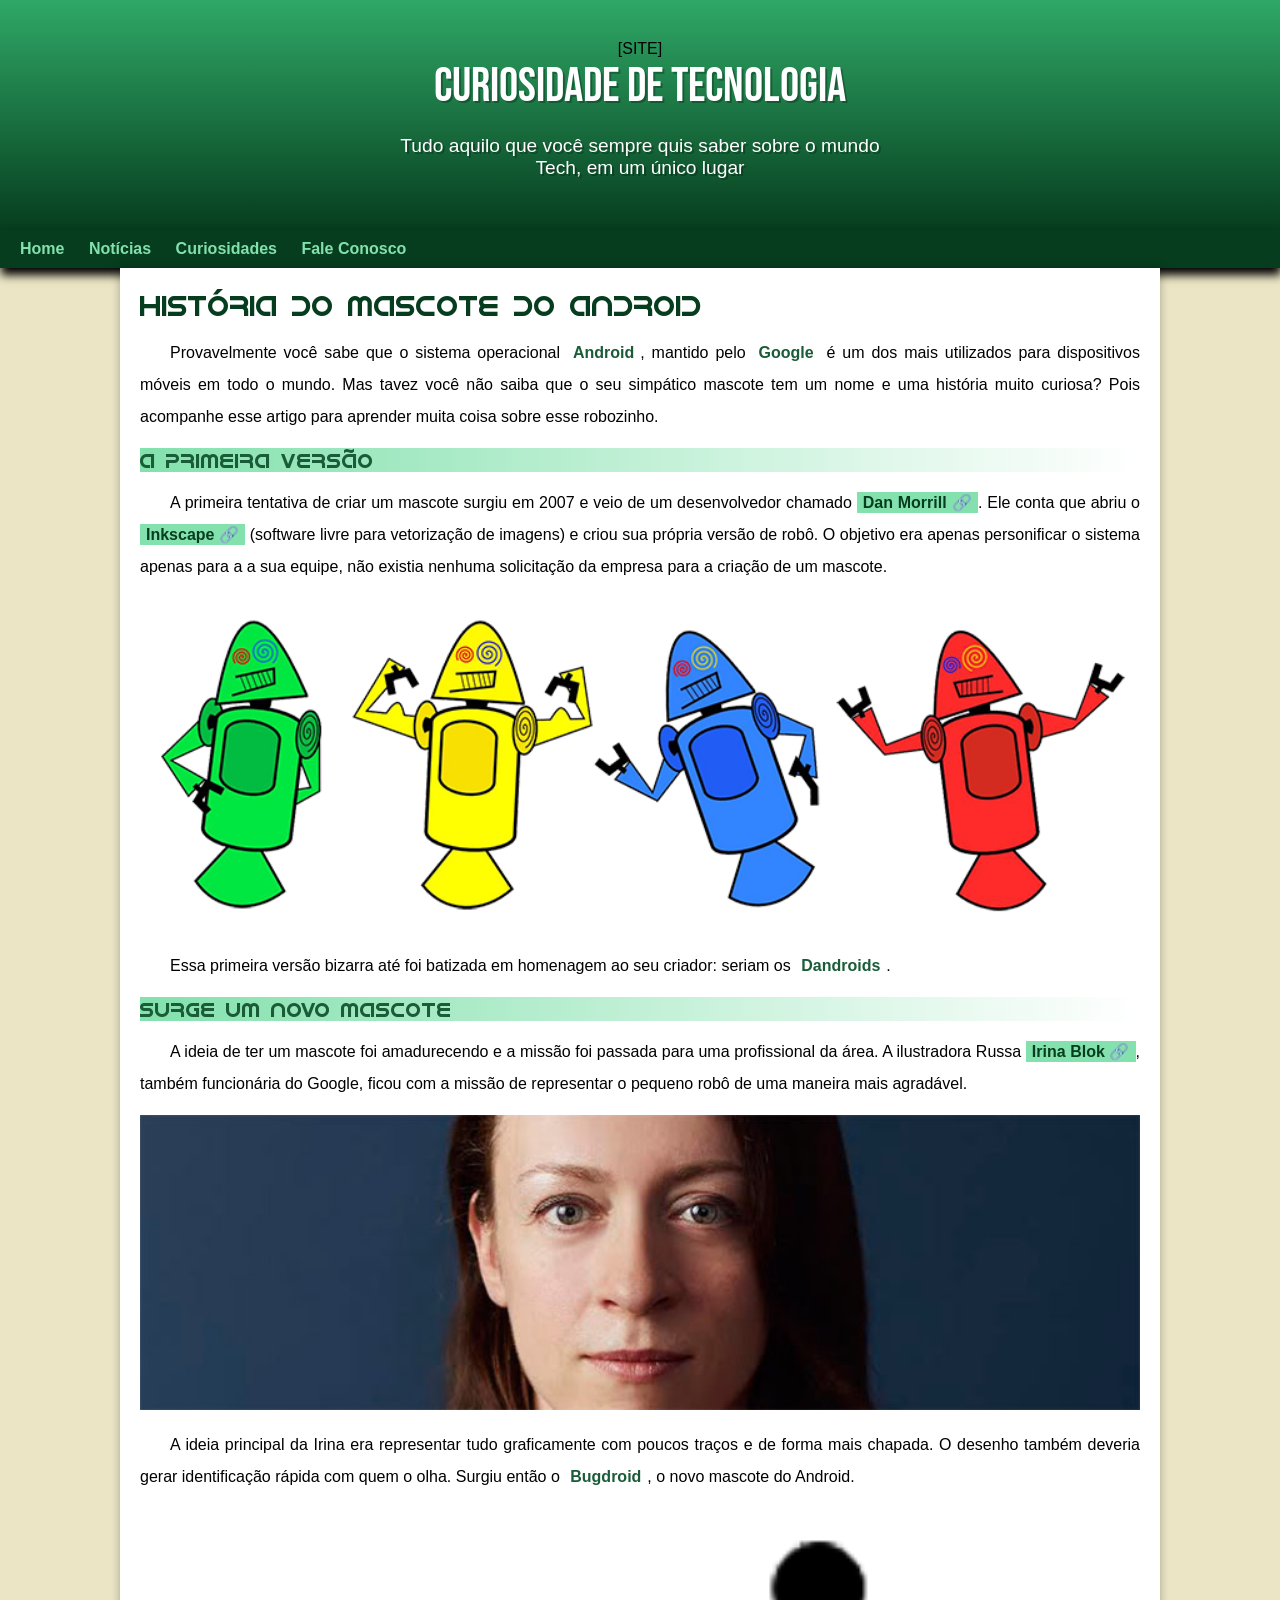
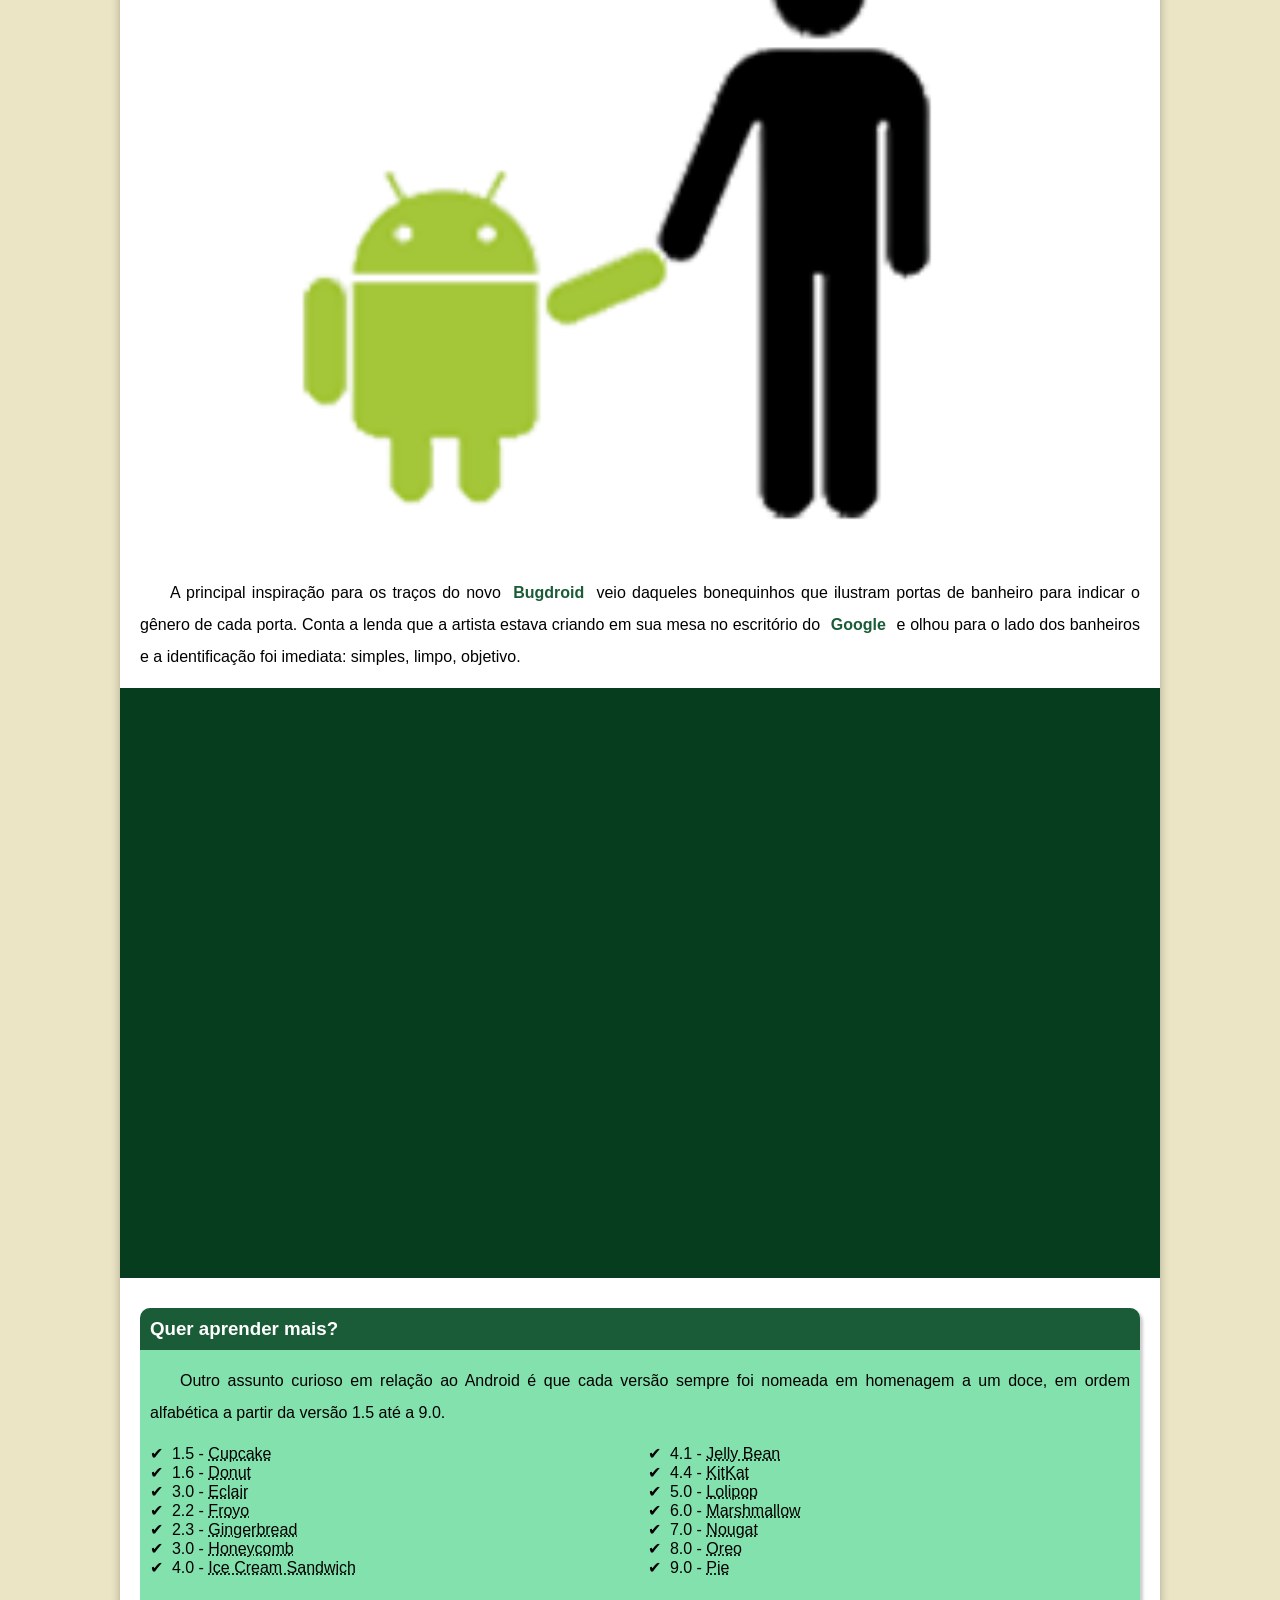
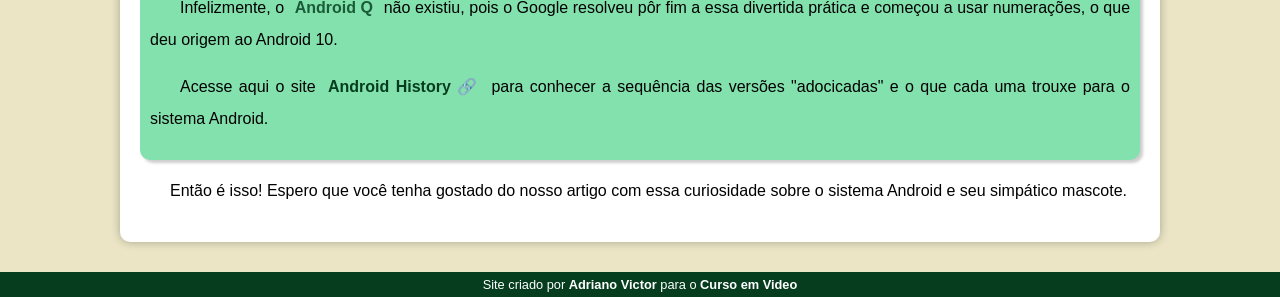
==== index.html @ e6e2ba2b "Atualizado" ====
<!DOCTYPE html>
<html lang="pt-br">
<head>
    <meta charset="UTF-8">
    <meta name="viewport" content="width=device-width, initial-scale=1.0">
    
    <title>Como surgiu o mascote do Android ?</title>
    <link rel="shortcut icon" href="imagens/favicon.ico" type="image/x-icon">
    <link rel="stylesheet" href="estilo/style.css">
</head>
<body>
    <header>
        [SITE]
        <h1>Curiosidade de Tecnologia</h1>
        <p>Tudo aquilo que você sempre quis saber sobre o mundo Tech, em um único lugar</p>
    </header>
    <nav>
        <a href="#">Home</a>
        <a href="#">Notícias</a>
        <a href="#">Curiosidades</a>
        <a href="#">Fale Conosco</a>
    </nav>
    <main>
        <article>
            <h1>História do Mascote do Android</h1>

            <p>Provavelmente você sabe que o sistema operacional <strong>Android</strong>, mantido pelo <strong>Google</strong> é um dos mais utilizados para dispositivos móveis em todo o mundo. Mas tavez você não saiba que o seu simpático mascote tem um nome e uma história muito curiosa? Pois acompanhe esse artigo para aprender muita coisa sobre esse robozinho.</p>

            <h2>A primeira versão</h2>

            <p>A primeira tentativa de criar um mascote surgiu em 2007 e veio de um desenvolvedor chamado <a href="https://androidcommunity.com/dan-morrill-shows-us-the-android-mascot-that-almost-was-20130103/" target="_blank" class="externo">Dan Morrill</a>. Ele conta que abriu o <a href="https://inkscape.org/pt-br/" target="_blank" class="externo">Inkscape</a> (software livre para vetorização de imagens) e criou sua própria versão de robô. O objetivo era apenas personificar o sistema apenas para a a sua equipe, não existia nenhuma solicitação da empresa para a criação de um mascote.</p>

            <picture>
                <source media="(max-width: 670px)" srcset="imagens/dan-droids-pq.png">
                <img src="imagens/dan-droids.png" alt="Primeiro mascote do android"></picture>

            <p>Essa primeira versão bizarra até foi batizada em homenagem ao seu criador: seriam os <strong>Dandroids</strong>.</p>

            <h2>Surge um novo mascote</h2>

            <p>A ideia de ter um mascote foi amadurecendo e a missão foi passada para uma profissional da área. A ilustradora Russa <a href="https://www.irinablok.com/" target="_blank" class="externo">Irina Blok</a>, também funcionária do Google, ficou com a missão de representar o pequeno robô de uma maneira mais agradável.</p>

            <picture>
                <source media="(max-width: 670px)" srcset="imagens/irina-blok-pq.jpg">
                <img src="imagens/irina-blok.jpg" alt="Irina Blok, criadora do Bugdroid"></picture>

            <p>A ideia principal da Irina era representar tudo graficamente com poucos traços e de forma mais chapada. O desenho também deveria gerar identificação rápida com quem o olha. Surgiu então o <strong>Bugdroid</strong>, o novo mascote do Android.</p>

            <img src="imagens/bugdroid.png" alt="Bugdroid" class="pequena">

            <p>A principal inspiração para os traços do novo <strong>Bugdroid</strong> veio daqueles bonequinhos que ilustram portas de banheiro para indicar o gênero de cada porta. Conta a lenda que a artista estava criando em sua mesa no escritório do <strong>Google</strong> e olhou para o lado dos banheiros e a identificação foi imediata: simples, limpo, objetivo.</p>

            <div class="video">
                <iframe width="560" height="315" src="https://www.youtube.com/embed/l2UDgpLz20M?si=bqHIHKAHrymak60t" title="YouTube video player" frameborder="0" allow="accelerometer; autoplay; clipboard-write; encrypted-media; gyroscope; picture-in-picture; web-share" allowfullscreen></iframe>

            </div>
            <aside>
                <h3>Quer aprender mais?</h3>
                
                <p>Outro assunto curioso em relação ao Android é que cada versão sempre foi nomeada em homenagem a um doce, em ordem alfabética a partir da versão 1.5 até a 9.0.</p>
                <ul>
                    <li>1.5 - <abbr title="Bolo de Copo">Cupcake</abbr></li>
                    <li>1.6 - <abbr title="Rosquinha">Donut</abbr></li>
                    <li>3.0 - <abbr title="Bomba">Eclair</abbr></li>
                    <li>2.2 - <abbr title="Iorguete Congelado">Froyo</abbr></li>
                    <li>2.3 - <abbr title="Biscoito de Gengibre">Gingerbread</abbr></li>
                    <li>3.0 - <abbr title="Favo de Mel">Honeycomb</abbr></li>
                    <li>4.0 - <abbr title="Sanduiche de Sorvete">Ice Cream Sandwich</abbr></li>
                    <li>4.1 - <abbr title="Jujuba">Jelly Bean</abbr></li>
                    <li>4.4 - <abbr title="KitKat">KitKat</abbr></li>
                    <li>5.0 - <abbr title="Pirulito">Lolipop</abbr></li>
                    <li>6.0 - <abbr title="Marshmallow">Marshmallow</abbr></li>
                    <li>7.0 - <abbr title="Torrone">Nougat</abbr></li>
                    <li>8.0 - <abbr title="Oreo">Oreo</abbr></li>
                    <li>9.0 - <abbr title="Torta">Pie</abbr></li>
                </ul>
                <p>Infelizmente, o <strong>Android Q </strong>não existiu, pois o Google resolveu pôr fim a essa divertida prática e começou a usar numerações, o que deu origem ao Android 10.</p>

              <p>Acesse aqui o site <a href="https://www.android.com/intl/en_uk/history/#/donut" target="_blank" class="externo">Android History</a> para conhecer a sequência das versões "adocicadas" e o que cada uma trouxe para o sistema Android.</p>
            </aside>

            <p>Então é isso! Espero que você tenha gostado do nosso artigo com essa curiosidade sobre o sistema Android e seu simpático mascote.</p>
        </article>
    </main>
    <footer>
        <p>Site criado por <a href="https://github.com/adrianovictornribeir" target="_blank">Adriano Victor</a> para o <a href="https://www.youtube.com/@CursoemVideo" target="_blank">Curso em Video</a></p></footer>
</body>
</html>
---- estilo/style.css ----
@charset "UTF-8";
@import url('https://fonts.googleapis.com/css2?family=Bebas+Neue&display=swap');
@font-face {
    font-family: 'Android' ;
    src: url('../fontes/idroid.otf') format('opentype');
    font-weight: normal;
}

:root{
    --cor0: #ebe5c5;
    --cor1: #83e1ad;
    --cor2: #3ddc84;
    --cor3: #2fa866;
    --cor4: #1a5c37;
    --cor5: #063d1e;

    --fonte-padrao: Arial, Verdana, Helvetica, sans-serif;
    --fonte-destaque: 'Bebas Neue', sans-serif;
    --fonte-android: 'Android', cursive;
}
*{
    margin: 0px;
    padding: 0px;
}


body{
    background-color: var(--cor0);
    font-family: var(--fonte-padrao);
}

a.externo::after{
    content: '\00A0\1F517';
}

header{
    background-image: linear-gradient(to bottom, var(--cor3), var(--cor5));
    min-height: 150px;
    text-align: center;
    padding: 40px;

}
header > h1{
    color: white;
    font-family: var(--fonte-destaque);
    margin-bottom: 20px;
    font-size: 3em;
    text-shadow: 2px 2px 0px rgba(0, 0, 0, 0.267);
    font-weight: normal;
}
header >p {
    font-family: var(--fonte-padrao);
    font-size: 1.2em;
    color: white;
    max-width: 500px;
    padding-right: 10px;
    padding-left: 10px;
    margin: auto;
    text-shadow: 2px 2px 0px rgba(0, 0, 0, 0.267);

}

nav{
    background-color: var(--cor5);
    padding: 10px;
    box-shadow: 1px 7px 9px black;
}
nav > a{
    color: var(--cor1);
    padding: 10px;
    border-radius: 5px;
    text-decoration: none;
    font-weight: bold;
    transition-duration: 0.3s;
}
nav > a:hover{
    background-color: var(--cor3);
    color: var(--cor5);
}

main{
    min-width: 300px;
    max-width: 1000px;
    background-color: white;
    padding: 20px;
    margin: auto;
    margin-bottom: 30px;
    box-shadow: 0px 0px 10px rgba(0, 0, 0, 0.286);
    border-bottom-left-radius: 10px;
    border-bottom-right-radius: 10px;
}
main h1 {
    color: var(--cor5);
    font-family: var(--fonte-android);
    font-weight: normal;
    font-size: 1.8em;
}

main h2{
    font-family: var(--fonte-android);
    color: var(--cor4);
    font-size: 1.3em;
    background-image: linear-gradient(to right, var(--cor1), transparent);
    font-weight: normal;
}

main p{
    margin: 15px 0px;
    text-align: justify;
    text-indent: 30px;
    font-size: 1em;
    line-height: 2em;
}

main strong {
    color: var(--cor4);
    font-weight: bold;
    
    padding: 2px 6px;
}

main a {
    color: var(--cor5);
    font-weight: bold;
    text-decoration: none;
    padding: 2px 6px;
    background-color: var(--cor1);
}

main a:hover{
    text-decoration: underline;
    color: var(--cor4);
}



main img {
    width: 100%;
}

main img.pequeno{
    max-width: 350px;
    margin: auto;
    display: block;
}

.video{
    margin: 0px -20px 30px -20px;
    padding: 20px;
    background-color: var(--cor5);
    position: relative;
    padding-bottom: 57%;
}

.video > iframe {
    position: absolute;
    top: 5% ;
    left: 5%;
    width: 90%;
    height: 90%;
}

aside > ul {
    list-style-position: inside;
    columns: 2;
    list-style-type: '\2714\00A0\00A0';
}

aside >h3 {
    background-color: var(--cor4);
    color:  white;
    margin: -10px -10px 0px -10px;
    border-radius: 10px 10px 0px 0px;
    padding: 10px;
   
}
aside {
    background-color: var(--cor1);
    padding: 10px;
    border-radius: 10px;
    box-shadow: 3px 3px 3px rgba(0, 0, 0, 0.196);
}
footer{
    background-color: var(--cor5);
    color: white;
    text-align: center;
    font-size: 0.8em;
    padding: 5px;
}

footer a{
    color: white;
    font-weight: bold;
    text-decoration: none;
}

footer a:hover{
    text-decoration: underline;
    color: var(--cor0);

}
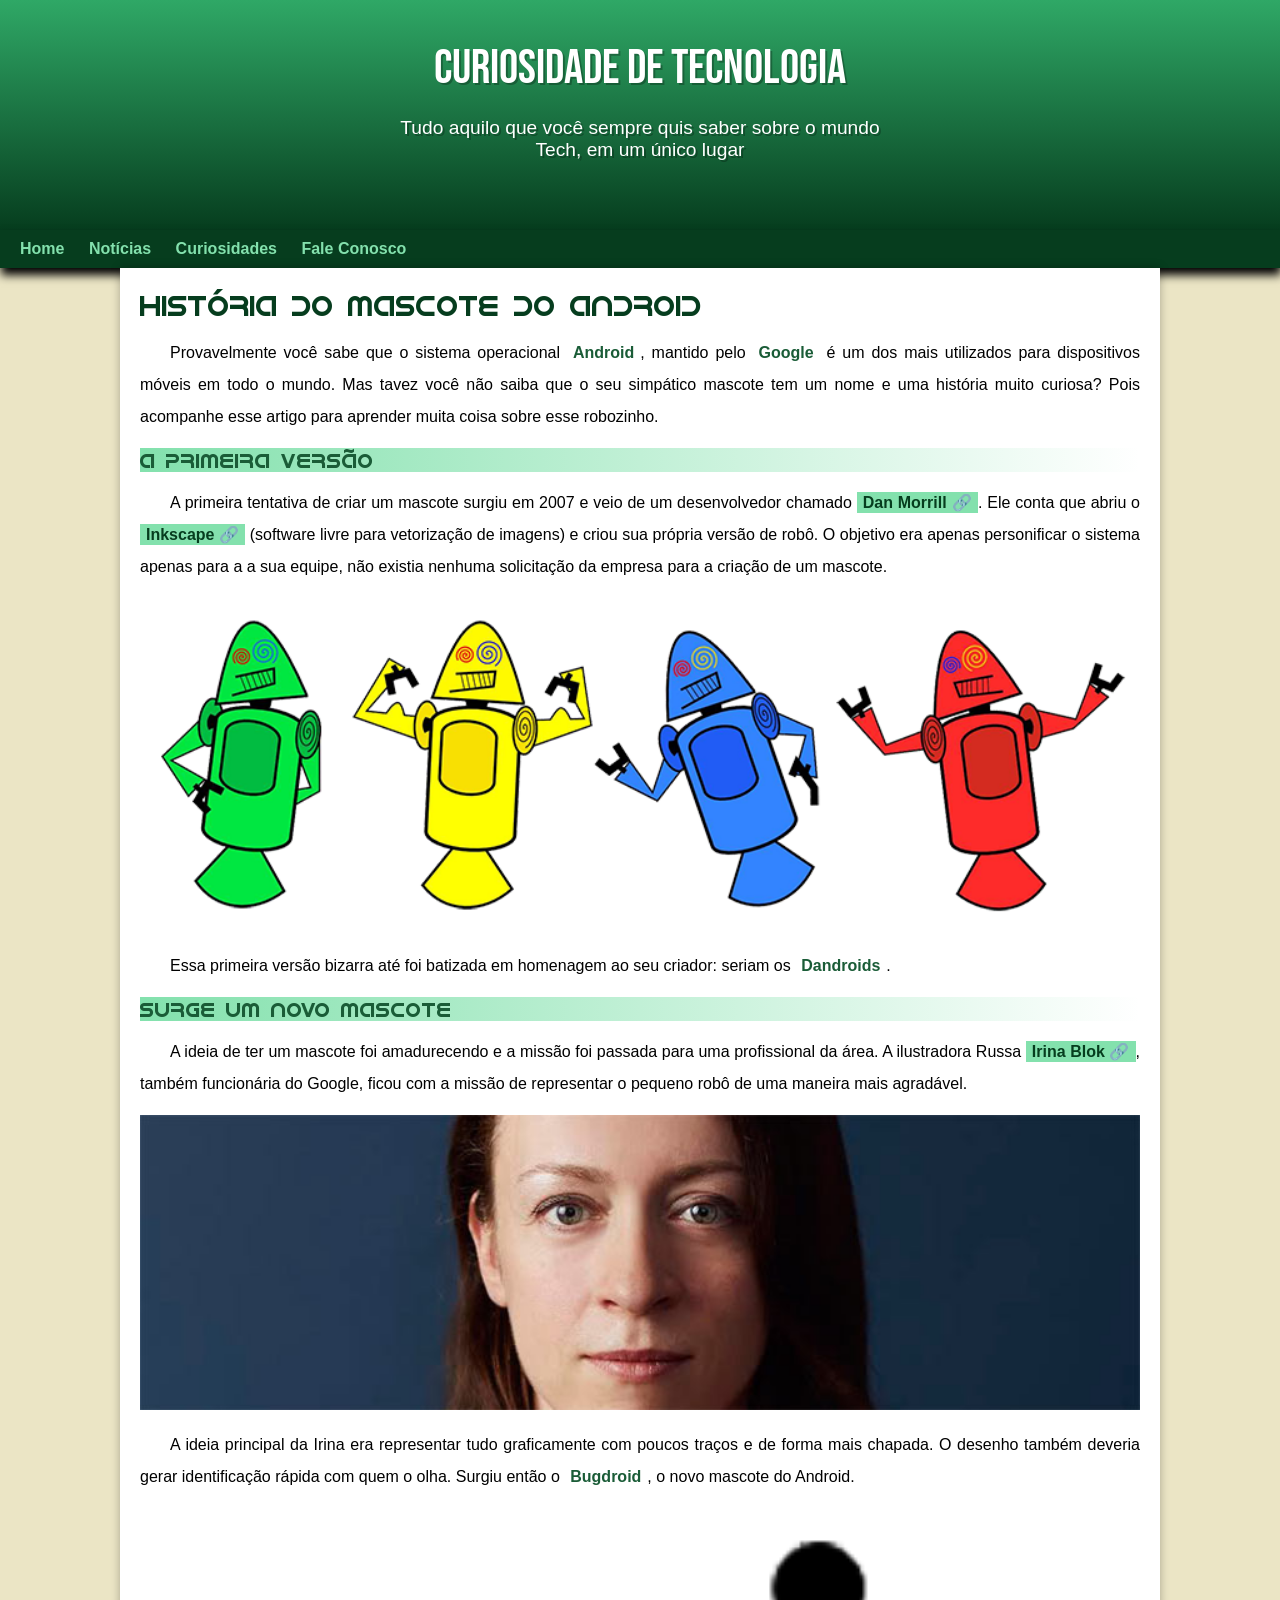
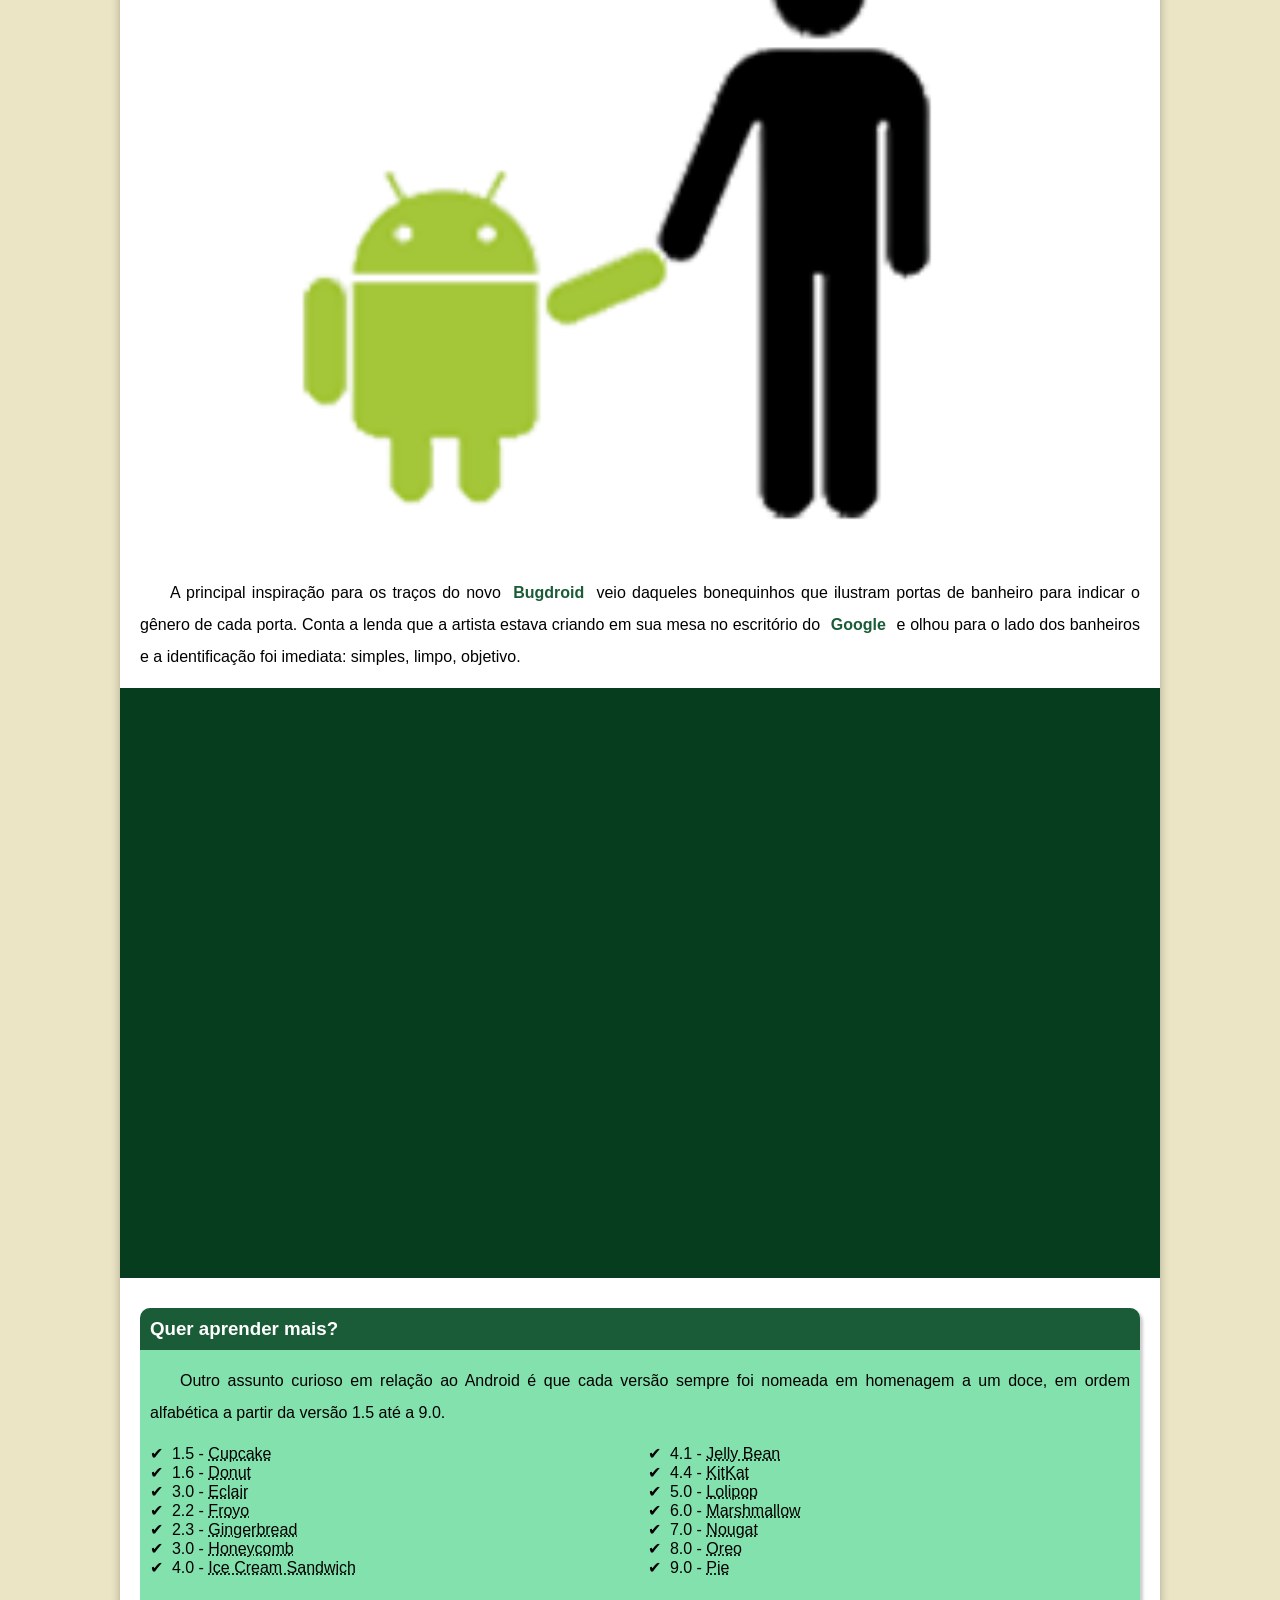
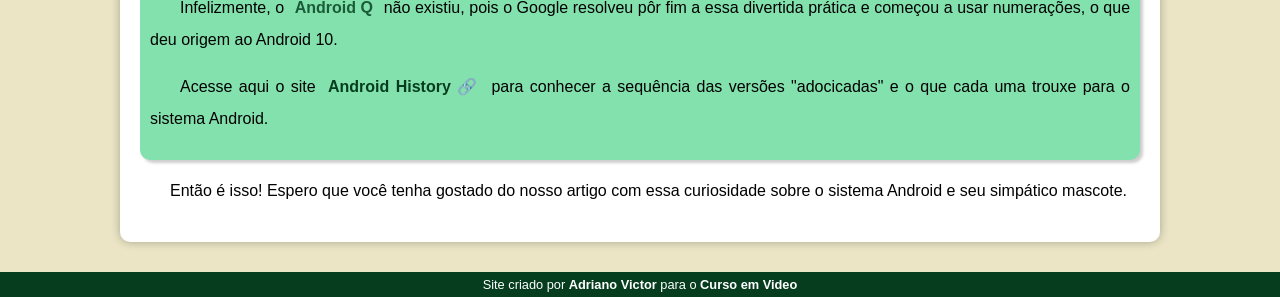
==== commit b29dfb1d: "Update index.html" ====
--- a/index.html
+++ b/index.html
@@ -10,7 +10,6 @@
 </head>
 <body>
     <header>
-        [SITE]
         <h1>Curiosidade de Tecnologia</h1>
         <p>Tudo aquilo que você sempre quis saber sobre o mundo Tech, em um único lugar</p>
     </header>
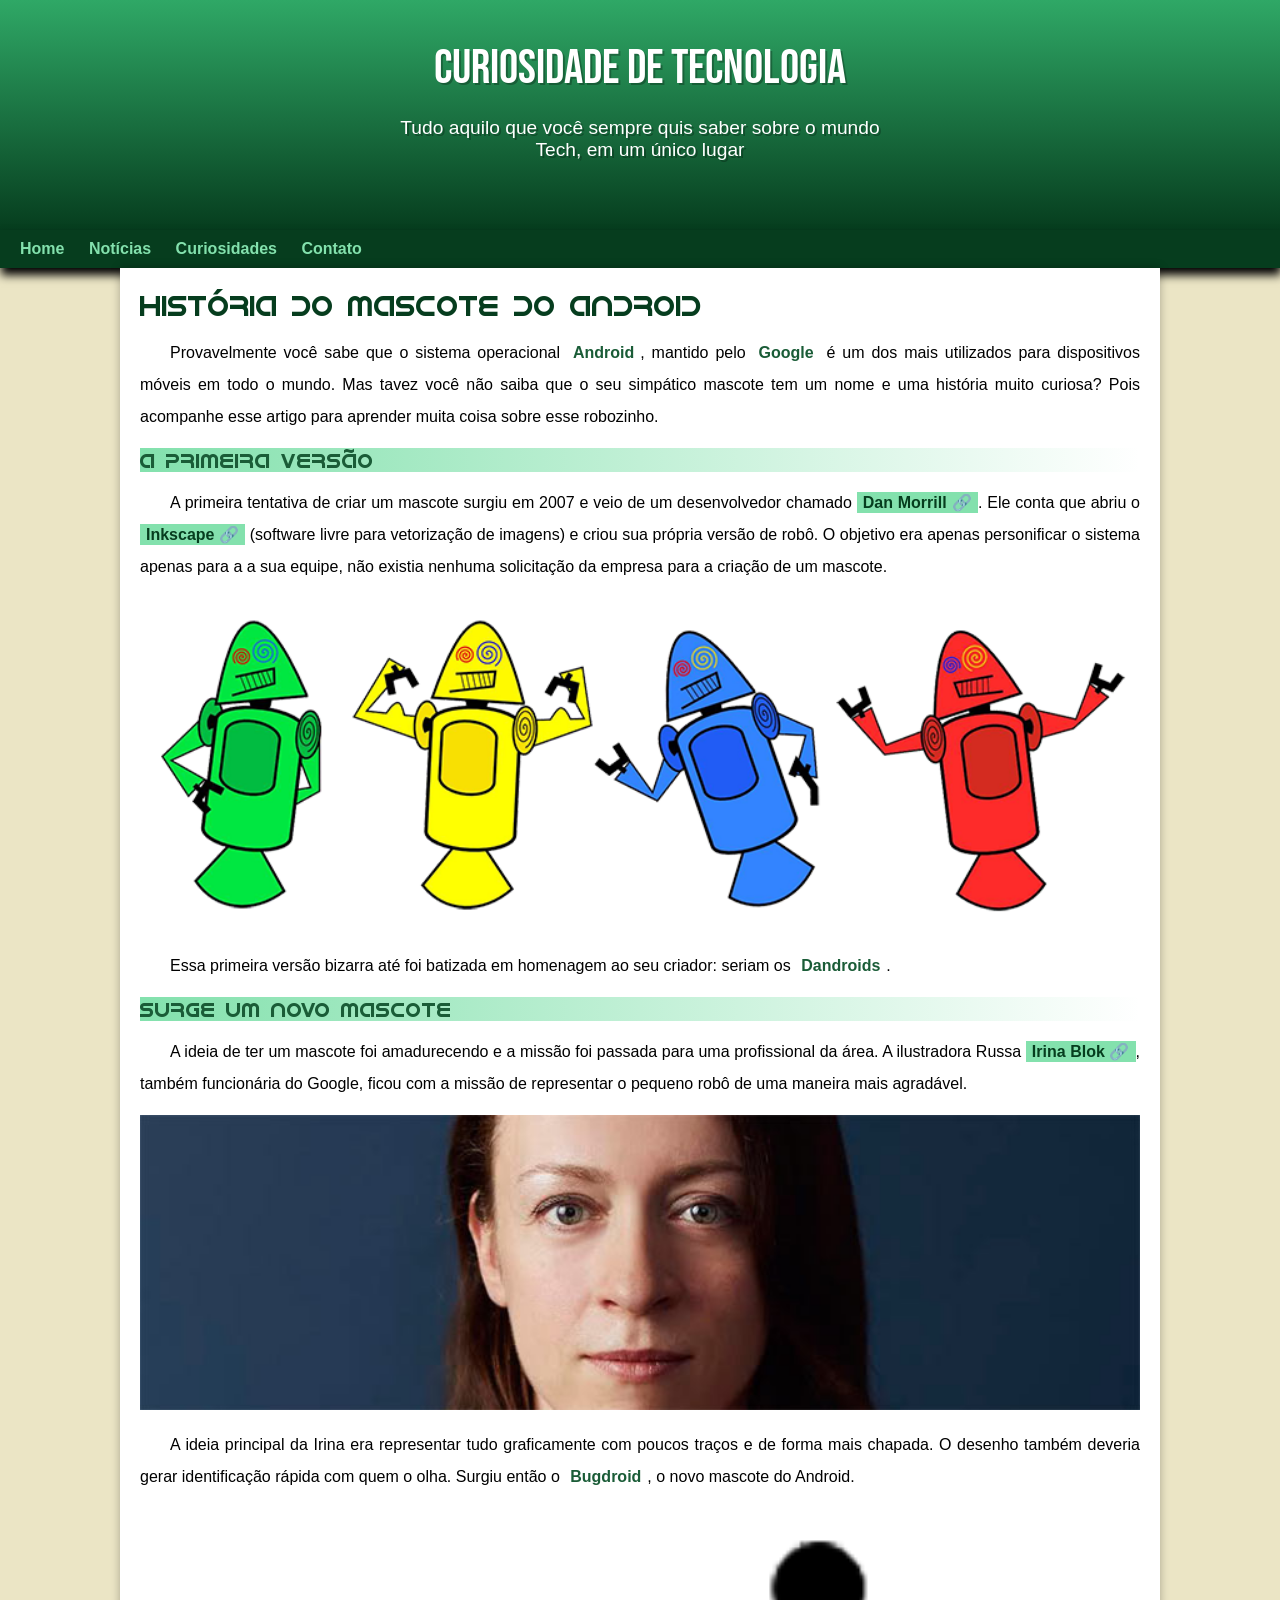
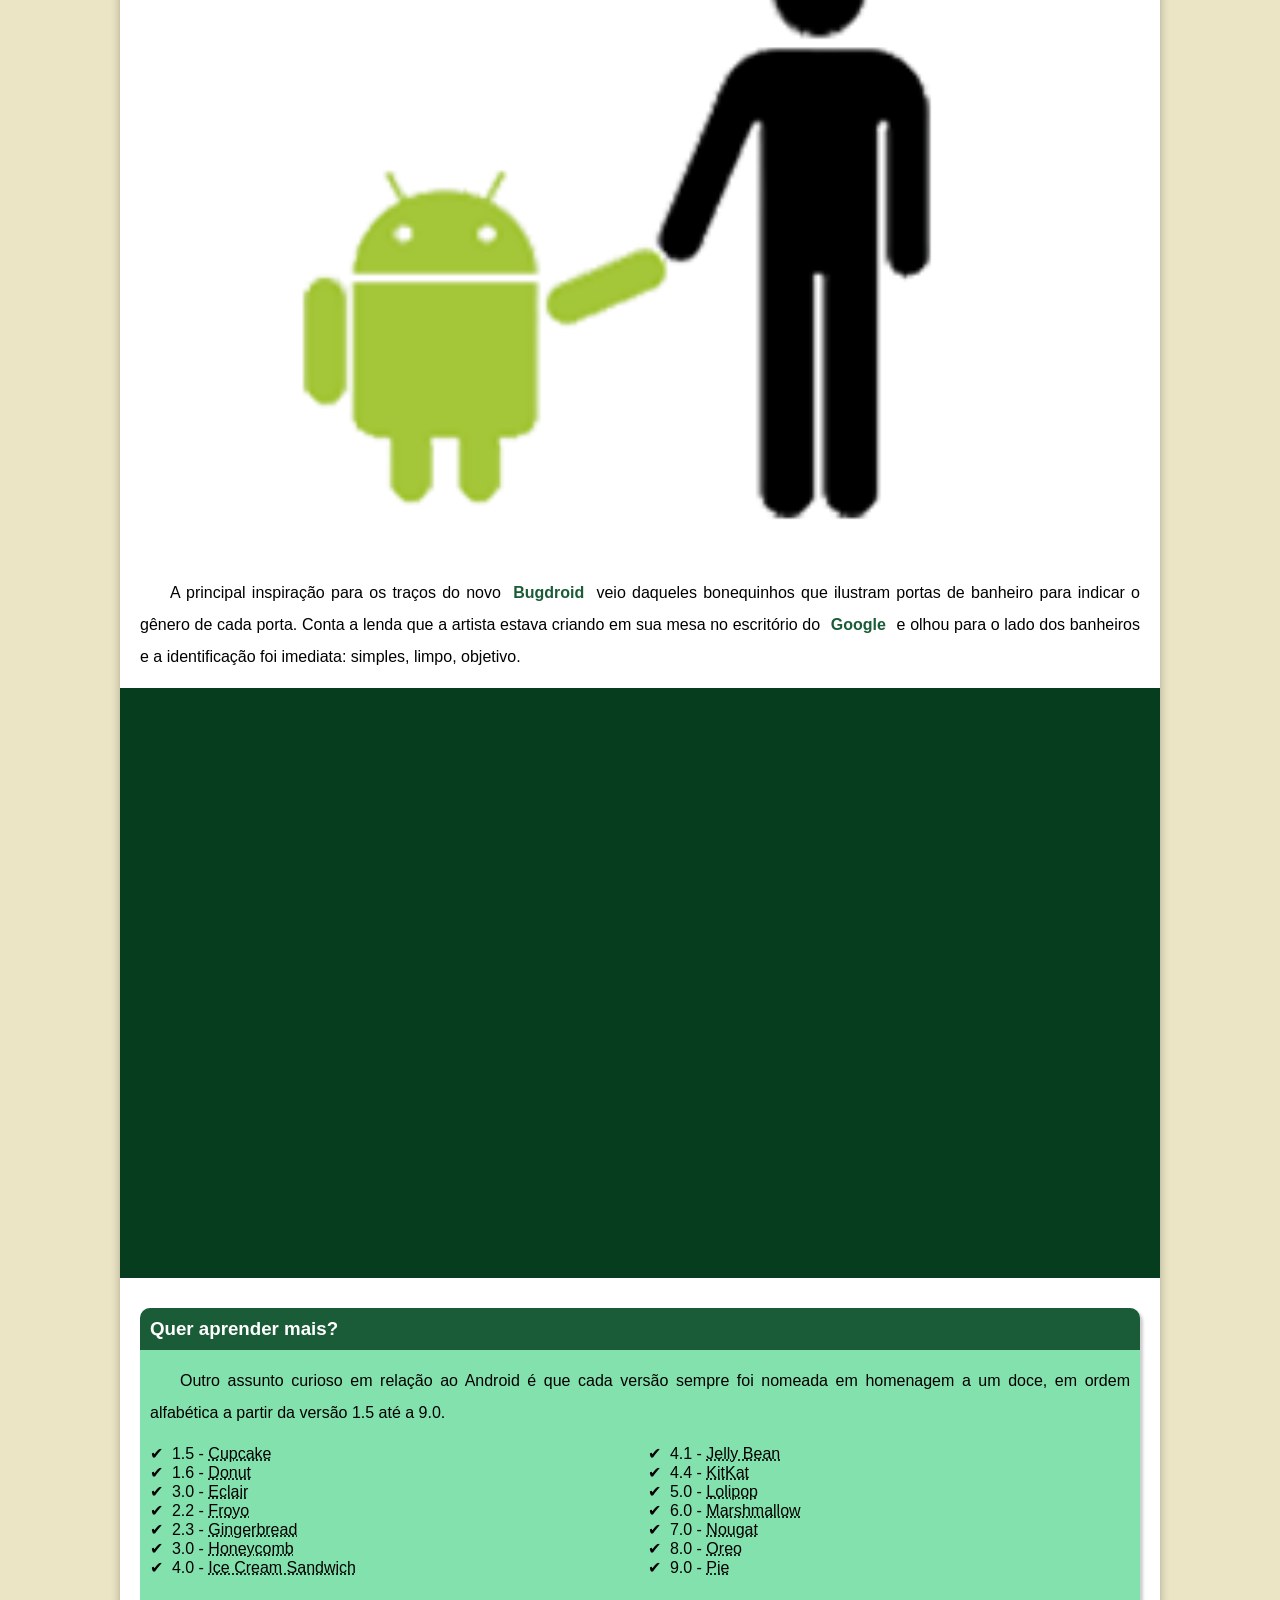
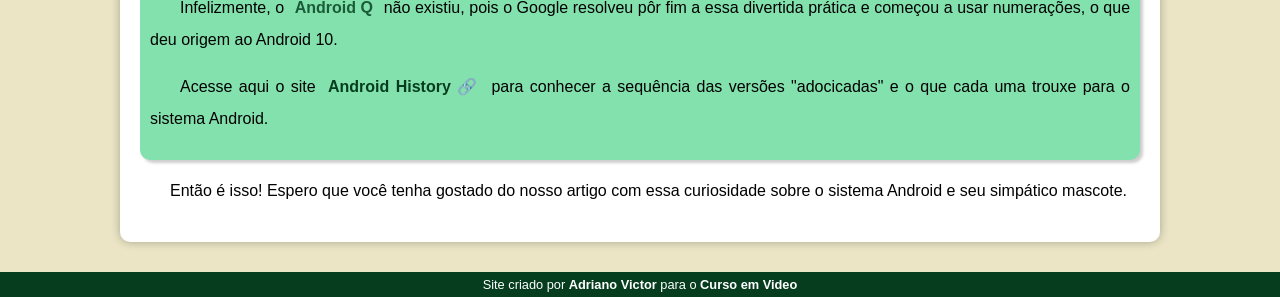
==== commit ba5a4a32: "Modificações" ====
--- a/index.html
+++ b/index.html
@@ -17,7 +17,7 @@
         <a href="#">Home</a>
         <a href="#">Notícias</a>
         <a href="#">Curiosidades</a>
-        <a href="#">Fale Conosco</a>
+        <a href="https://wa.me/71993418367" target="_blank">Contato</a>
     </nav>
     <main>
         <article>
--- a/estilo/style.css
+++ b/estilo/style.css
@@ -75,7 +75,7 @@
 }
 nav > a:hover{
     background-color: var(--cor3);
-    color: var(--cor5);
+    color: white;
 }
 
 main{
